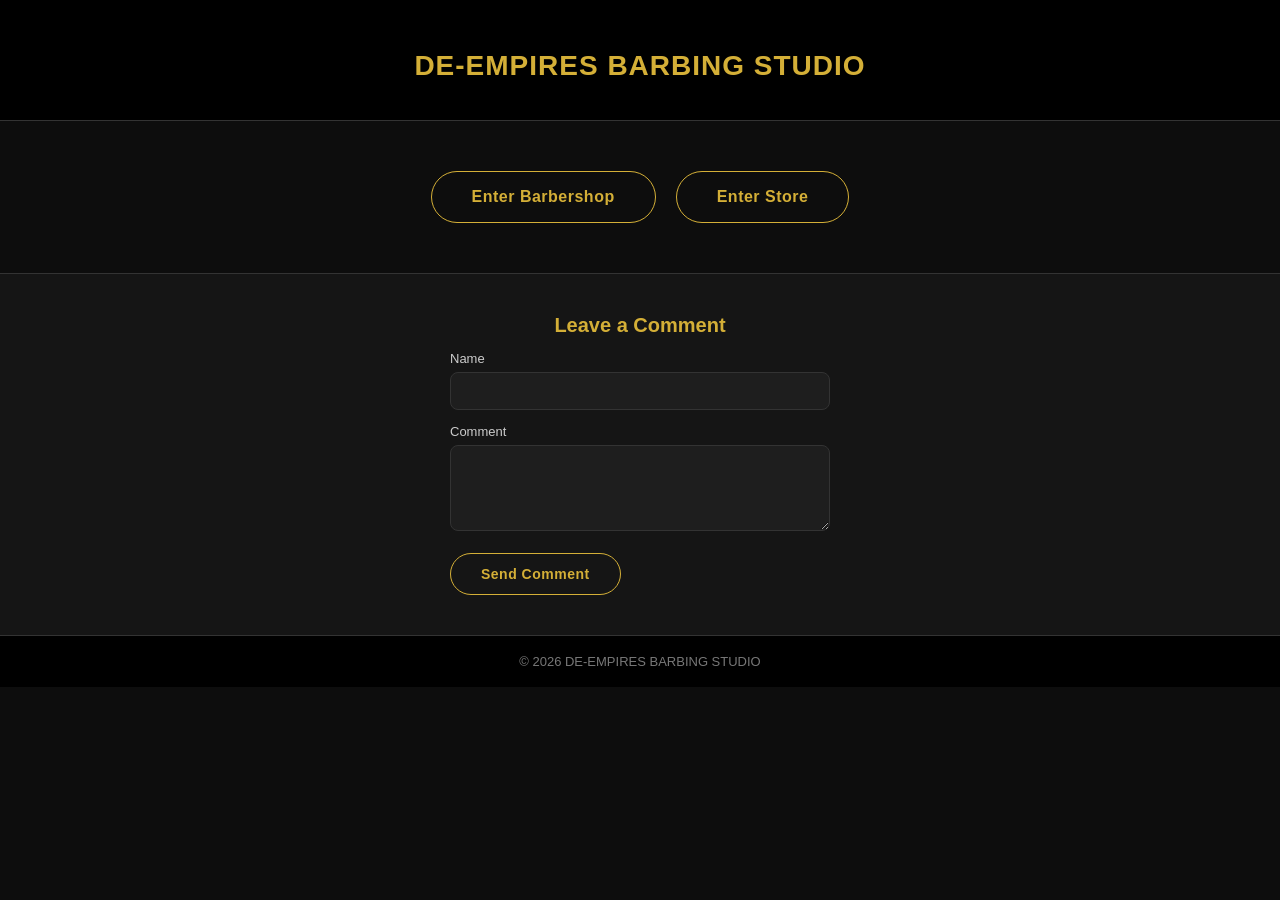
==== index.html @ c1d85dbb "first commit" ====
<!DOCTYPE html>
<html lang="en">
<head>
<meta charset="UTF-8">
<title>DE-EMPIRES | Welcome</title>
<link rel="stylesheet" href="landing-style.css">
</head>
<body>

<header>
  <h1>DE-EMPIRES BARBING STUDIO</h1>
</header>

<section class="nav-buttons">
  <a href="barbershop/index.html" class="btn big-btn">Enter Barbershop</a>
  <a href="store/index.html" class="btn big-btn">Enter Store</a>
</section>

<section class="comment-box">
  <h2>Leave a Comment</h2>
  <form action="https://formspree.io/f/xnjeqqeb" method="POST">
    <label for="commenterName">Name</label>
    <input type="text" id="commenterName" name="name" required>
    <label for="commentMsg">Comment</label>
    <textarea id="commentMsg" name="message" rows="4" required></textarea>
    <button type="submit" class="btn">Send Comment</button>
  </form>
</section>

<footer>
  <p>&copy; 2026 DE-EMPIRES BARBING STUDIO</p>
</footer>

</body>
</html>
---- landing-style.css ----
* {
  box-sizing: border-box;
  margin: 0;
  padding: 0;
  font-family: 'Segoe UI', Arial, sans-serif;
}

body {
  background-color: #0d0d0d;
  color: #f0f0f0;
  text-align: center;
}

header {
  background-color: #000;
  padding: 50px 10px 30px;
  border-bottom: 1px solid #333;
}

header h1 {
  color: #d4af37;
  font-size: 28px;
  margin-bottom: 8px;
  letter-spacing: 1px;
}

header p {
  color: #aaa;
  font-size: 14px;
}

.nav-buttons {
  padding: 50px 20px;
  display: flex;
  justify-content: center;
  gap: 20px;
  flex-wrap: wrap;
}

.btn {
  background-color: transparent;
  color: #d4af37;
  border: 1.5px solid #d4af37;
  padding: 12px 30px;
  border-radius: 50px;
  cursor: pointer;
  font-weight: 600;
  font-size: 14px;
  text-decoration: none;
  display: inline-block;
  letter-spacing: 0.5px;
  transition: all 0.25s ease;
}

.btn:hover {
  background-color: #d4af37;
  color: #000;
  transform: translateY(-3px);
  box-shadow: 0 6px 14px rgba(212, 175, 55, 0.35);
}

.big-btn {
  padding: 16px 40px;
  font-size: 16px;
}

.comment-box {
  background-color: #151515;
  padding: 40px 20px;
  border-top: 1px solid #333;
}

.comment-box h2 {
  color: #d4af37;
  font-size: 20px;
  margin-bottom: 8px;
}

.comment-box p {
  margin-bottom: 20px;
  color: #999;
  font-size: 14px;
}

.comment-box form {
  max-width: 380px;
  margin: 0 auto;
  text-align: left;
}

.comment-box label {
  display: block;
  margin-top: 14px;
  color: #ccc;
  font-size: 13px;
}

.comment-box input, .comment-box textarea {
  width: 100%;
  padding: 10px;
  margin-top: 6px;
  border-radius: 8px;
  border: 1px solid #333;
  background-color: #1e1e1e;
  color: #fff;
  font-size: 14px;
}

.comment-box input:focus, .comment-box textarea:focus {
  outline: none;
  border-color: #d4af37;
}

.comment-box button {
  margin-top: 18px;
}

footer {
  padding: 18px;
  background-color: #000;
  border-top: 1px solid #333;
  color: #777;
  font-size: 13px;
}
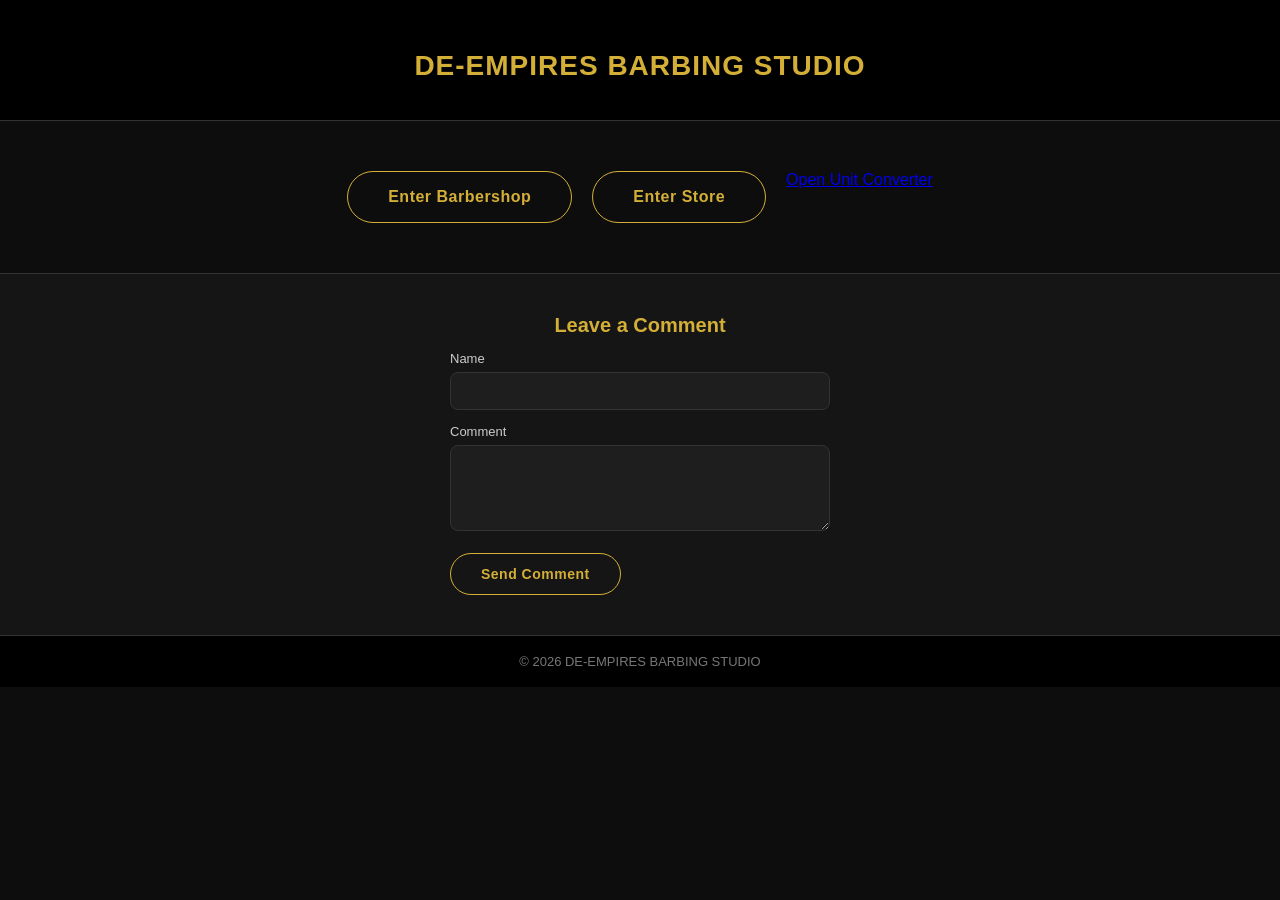
==== commit 746183c6: "Update index.html" ====
--- a/index.html
+++ b/index.html
@@ -14,6 +14,7 @@
 <section class="nav-buttons">
   <a href="barbershop/index.html" class="btn big-btn">Enter Barbershop</a>
   <a href="store/index.html" class="btn big-btn">Enter Store</a>
+  <a href="unit-converter" class="converter-btn">Open Unit Converter</a>
 </section>
 
 <section class="comment-box">
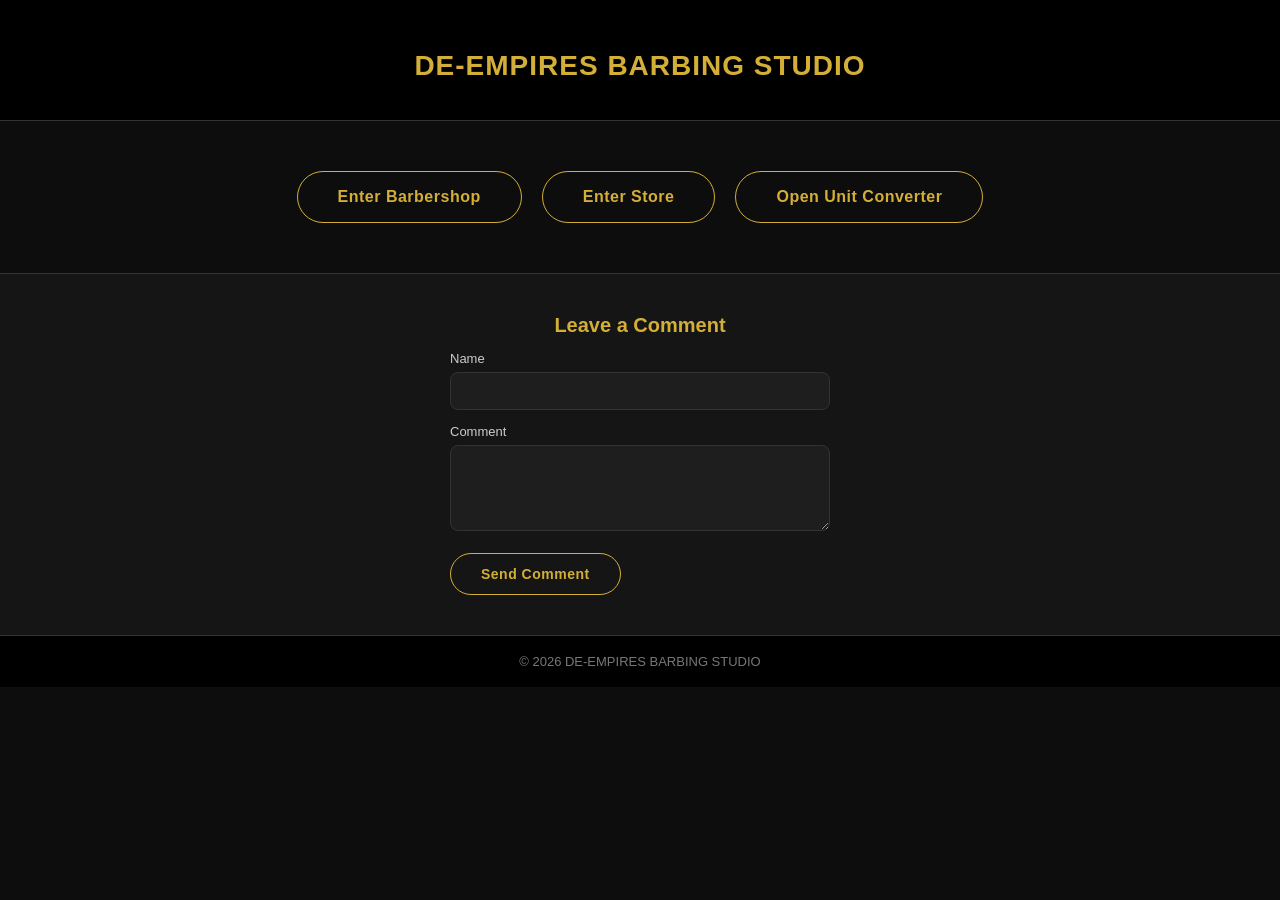
==== commit 1464ecda: "Update index.html" ====
--- a/index.html
+++ b/index.html
@@ -14,7 +14,7 @@
 <section class="nav-buttons">
   <a href="barbershop/index.html" class="btn big-btn">Enter Barbershop</a>
   <a href="store/index.html" class="btn big-btn">Enter Store</a>
-  <a href="unit-converter" class="converter-btn">Open Unit Converter</a>
+  <a href="unit-converter" class="btn big-btn">Open Unit Converter</a>
 </section>
 
 <section class="comment-box">
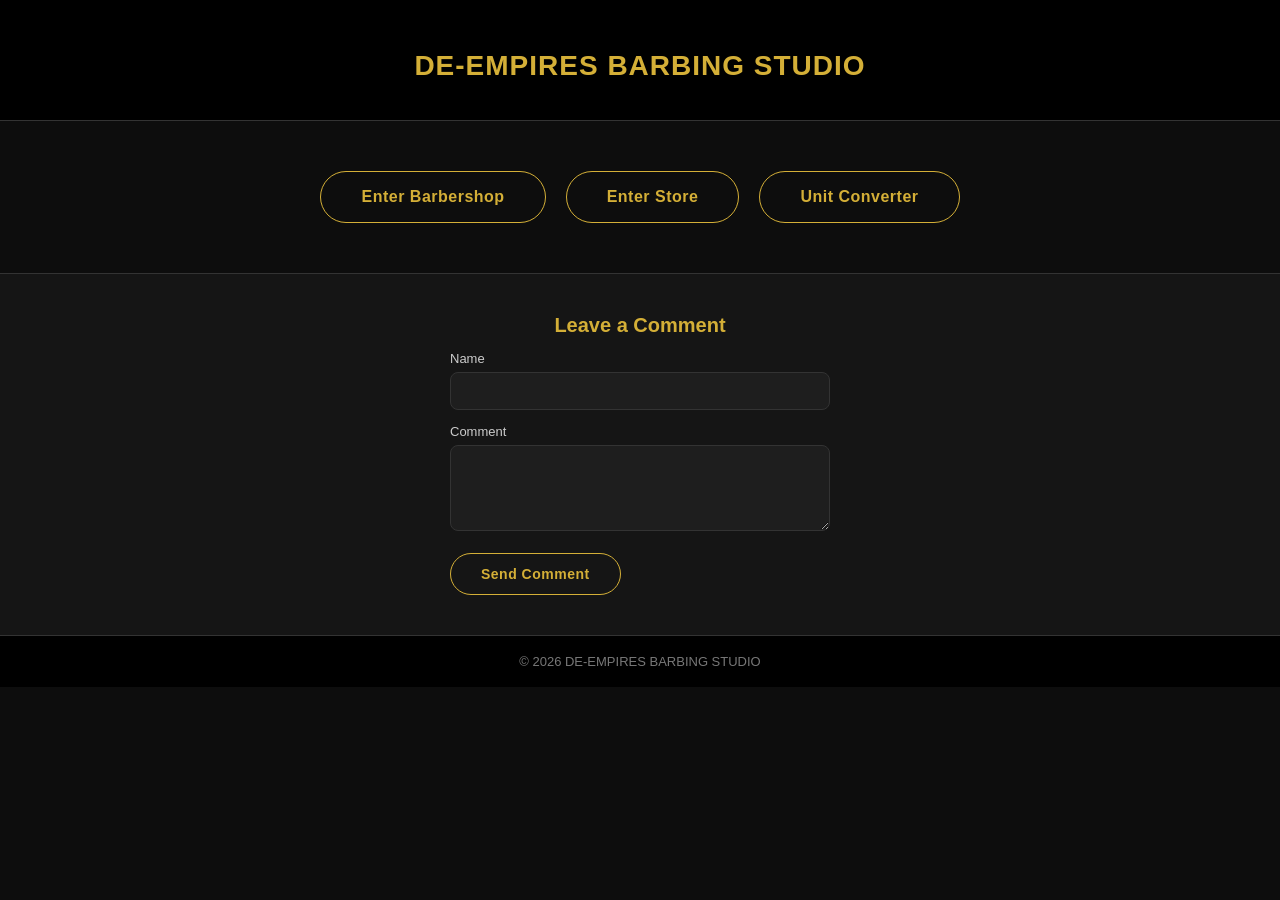
==== commit 9f71420d: "Update index.html" ====
--- a/index.html
+++ b/index.html
@@ -14,7 +14,7 @@
 <section class="nav-buttons">
   <a href="barbershop/index.html" class="btn big-btn">Enter Barbershop</a>
   <a href="store/index.html" class="btn big-btn">Enter Store</a>
-  <a href="unit-converter" class="btn big-btn">Open Unit Converter</a>
+  <a href="unit-converter" class="btn big-btn">Unit Converter</a>
 </section>
 
 <section class="comment-box">
